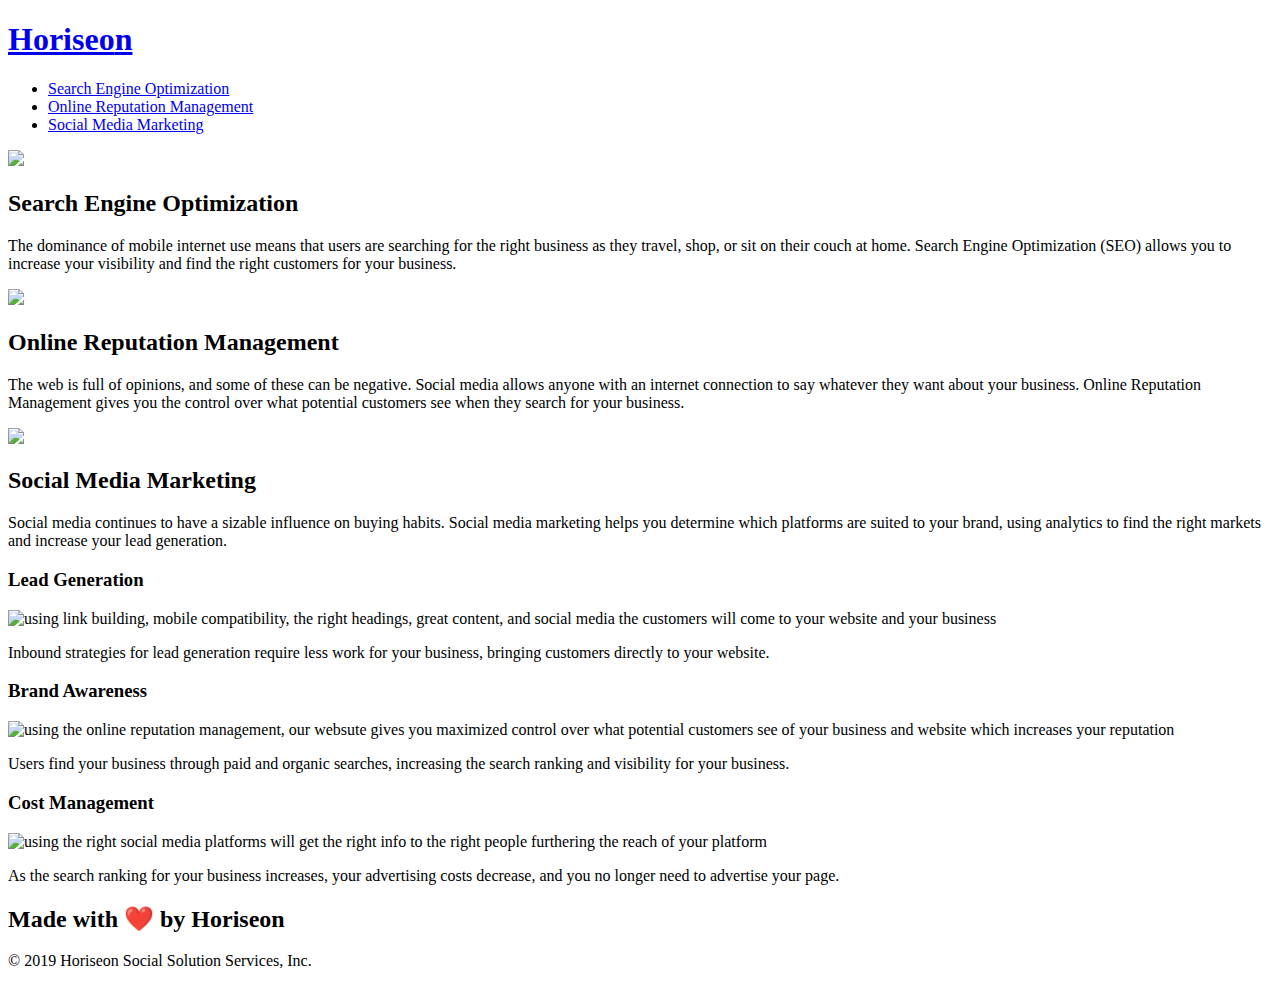
==== Develop/index.html @ 36ba6a1c "fixed search enginen link and alt texts to photos" ====
<!DOCTYPE html>
<html lang="en-us">

<head>
    <meta charset="UTF-8" />
    <link rel="stylesheet" href="./assets/css/style.css">
    <title>website</title>
</head>

<body>
    <div class="header">
        <h1>
           <a href="./index.html">Hori<span class="seo">seo</span>n</a>
        </h1>
        <div>
            <ul>
                <li>
                    <a href="index.html#search-engine-optimization">Search Engine Optimization</a>
                </li>
                <li>
                    <a href="index.html#online-reputation-management">Online Reputation Management</a>
                </li>
                <li>
                    <a href="index.html#social-media-marketing">Social Media Marketing</a>
                </li>
            </ul>
        </div>
    </div>
    <div class="hero"></div>
    <div class="content">
        <div id="search-engine-optimization" class="search-engine-optimization">
            <img src="./assets/images/search-engine-optimization.jpg" class="float-left" />
            <h2>Search Engine Optimization</h2>
            <p>
                The dominance of mobile internet use means that users are searching for the right business as they travel, shop, or sit on their couch at home. Search Engine Optimization (SEO) allows you to increase your visibility and find the right customers for your business.
            </p>
        </div>
        <div id="online-reputation-management" class="online-reputation-management">
            <img src="./assets/images/online-reputation-management.jpg" class="float-right" />
            <h2>Online Reputation Management</h2>
            <p>
                The web is full of opinions, and some of these can be negative. Social media allows anyone with an internet connection to say whatever they want about your business. Online Reputation Management gives you the control over what potential customers see when they search for your business.
            </p>
        </div>
        <div id="social-media-marketing" class="social-media-marketing">
            <img src="./assets/images/social-media-marketing.jpg" class="float-left" />
            <h2>Social Media Marketing</h2>
            <p>
                Social media continues to have a sizable influence on buying habits. Social media marketing helps you determine which platforms are suited to your brand, using analytics to find the right markets and increase your lead generation.
            </p>
        </div>
    </div>
    <div class="benefits">
        <div class="benefit-lead">
            <h3>Lead Generation</h3>
            <img src="./assets/images/lead-generation.png" alt="using link building, mobile compatibility, the right headings, great content, and social media the customers will come to your website and your business">
            <p>
                Inbound strategies for lead generation require less work for your business, bringing customers directly to your website.
            </p>
        </div>
        <div class="benefit-brand">
            <h3>Brand Awareness</h3>
            <img src="./assets/images/brand-awareness.png" alt="using the online reputation management, our websute gives you maximized control over what potential customers see of your business and website which increases your reputation">
            <p>
                Users find your business through paid and organic searches, increasing the search ranking and visibility for your business.
            </p>
        </div>
        <div class="benefit-cost">
            <h3>Cost Management</h3>
            <img src="./assets/images/cost-management.png" alt="using the right social media platforms will get the right info to the right people furthering the reach of your platform">
            <p>
                As the search ranking for your business increases, your advertising costs decrease, and you no longer need to advertise your page.
            </p>
        </div>
    </div>
    <div class="footer">
        <h2>Made with ❤️️ by Horiseon</h2>
        <p>
            &copy; 2019 Horiseon Social Solution Services, Inc.
        </p>
    </div>
</body>

</html>
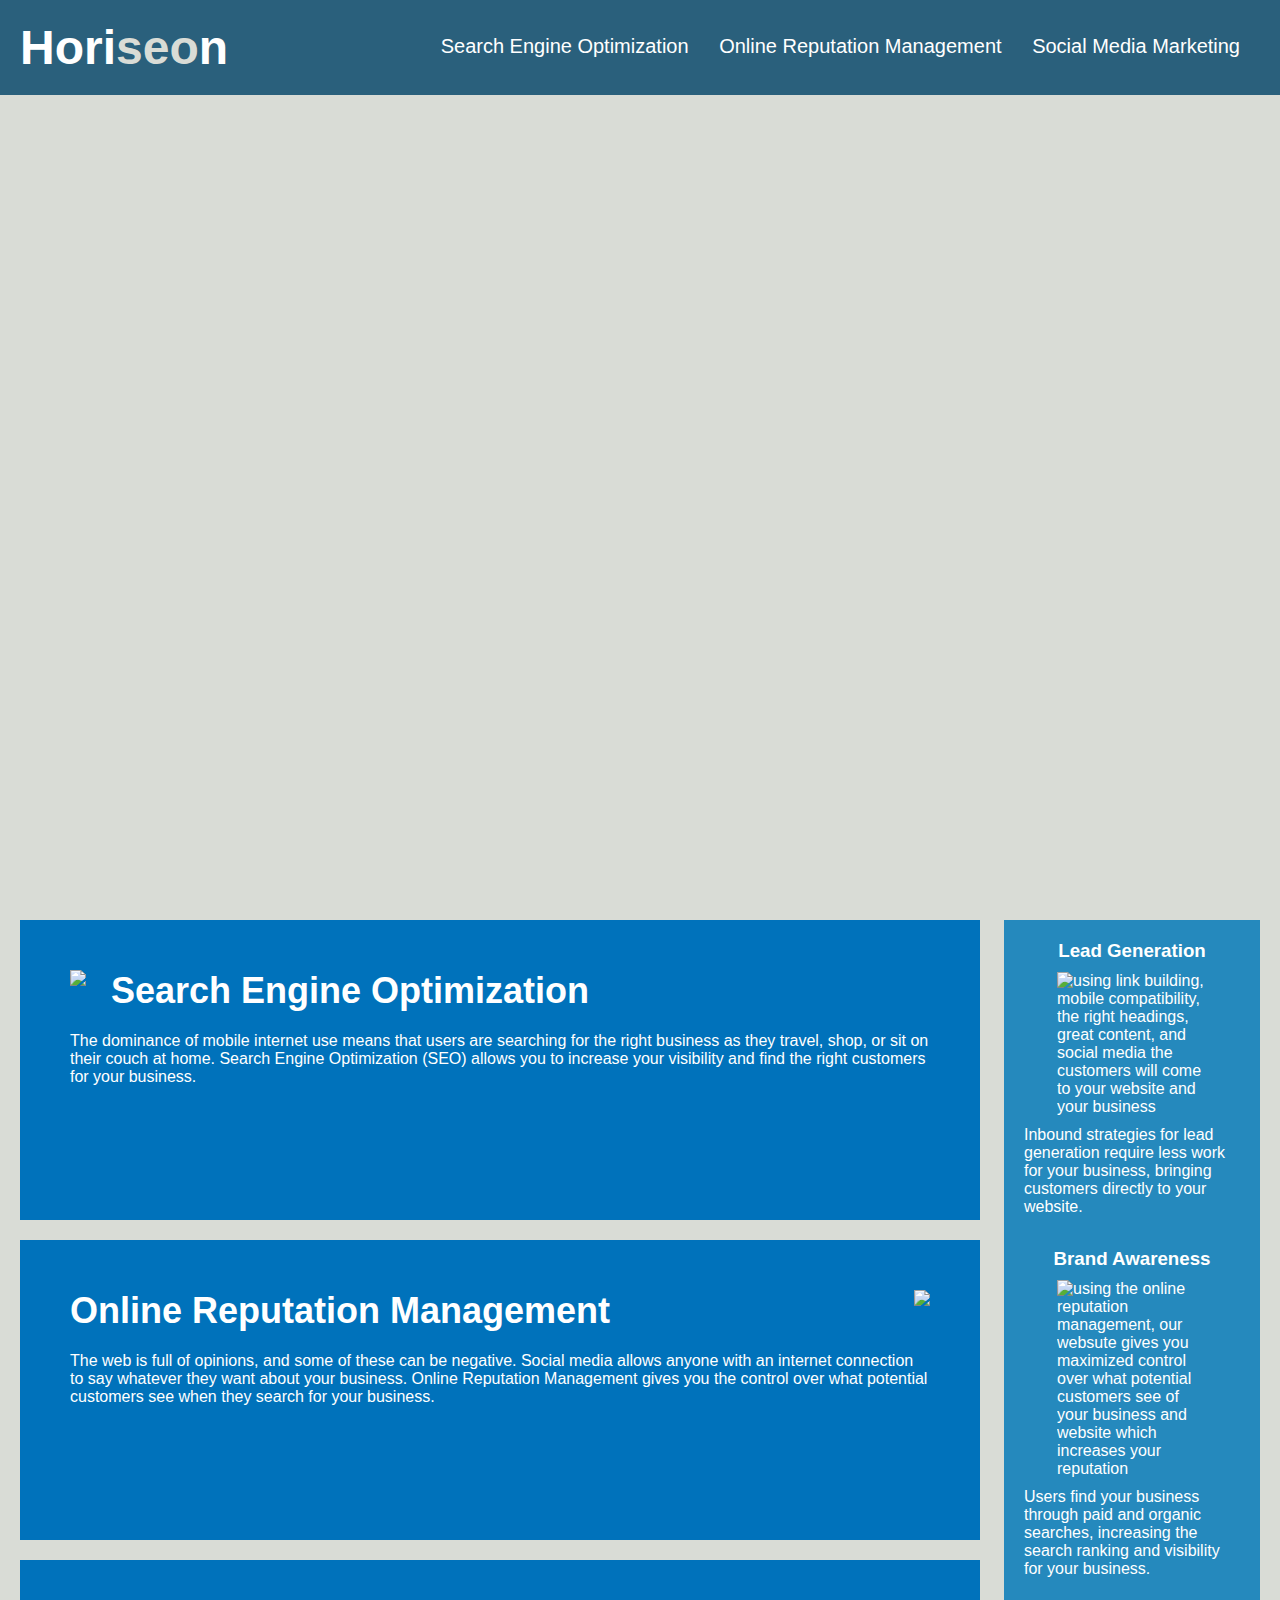
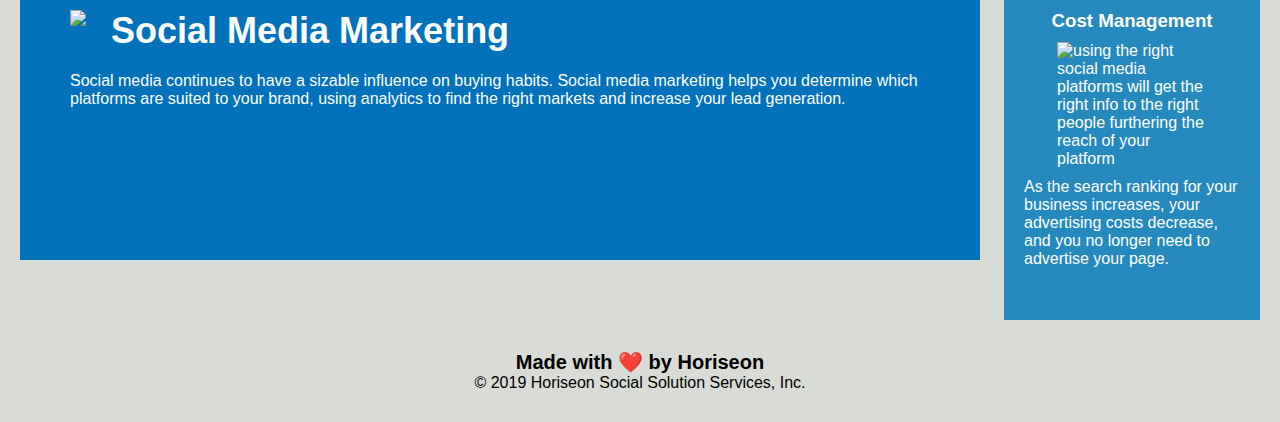
==== commit 30098ab3: "first commit" ====
--- a/Develop/index.html
+++ b/Develop/index.html
@@ -4,7 +4,7 @@
 <head>
     <meta charset="UTF-8" />
     <link rel="stylesheet" href="./assets/css/style.css">
-    <title>website</title>
+    <title>Horiseon: Marketing Agency</title>
 </head>
 
 <body>
@@ -12,7 +12,7 @@
         <h1>
            <a href="./index.html">Hori<span class="seo">seo</span>n</a>
         </h1>
-        <div>
+        <nav>
             <ul>
                 <li>
                     <a href="index.html#search-engine-optimization">Search Engine Optimization</a>
@@ -24,9 +24,9 @@
                     <a href="index.html#social-media-marketing">Social Media Marketing</a>
                 </li>
             </ul>
-        </div>
+        </nav>
     </div>
-    <div class="hero"></div>
+    <section class="hero"></section>
     <div class="content">
         <div id="search-engine-optimization" class="search-engine-optimization">
             <img src="./assets/images/search-engine-optimization.jpg" class="float-left" />
--- a/Develop/assets/css/style.css
+++ b/Develop/assets/css/style.css
@@ -0,0 +1,201 @@
+* {
+    box-sizing: border-box;
+    padding: 0;
+    margin: 0;
+}
+
+body {
+    background-color: #d9dcd6;
+}
+
+.header {
+    padding: 20px;
+    font-family: 'Trebuchet MS', 'Lucida Sans Unicode', 'Lucida Grande', 'Lucida Sans', Arial, sans-serif;
+    background-color: #2a607c;
+    color: #ffffff;
+}
+
+.header h1 {
+    display: inline-block;
+    font-size: 48px;
+}
+
+.header h1 .seo {
+    color: #d9dcd6;
+}
+
+.header nav {
+    padding-top: 15px;
+    margin-right: 20px;
+    float: right;
+    font-family: 'Gill Sans', 'Gill Sans MT', Calibri, 'Trebuchet MS', sans-serif;
+    font-size: 20px;
+}
+
+.header nav ul {
+    list-style-type: none;
+}
+
+.header nav ul li {
+    display: inline-block;
+    margin-left: 25px;
+}
+
+a {
+    color: #ffffff;
+    text-decoration: none;
+}
+
+p {
+    font-size: 16px;
+}
+
+.hero {
+    height: 800px;
+    width: 100%;
+    margin-bottom: 25px;
+    background-image: url("../images/digital-marketing-meeting.jpg");
+    background-size: cover;
+    background-position: center;
+}
+
+.float-left {
+    float: left;
+    margin-right: 25px;
+}
+
+.float-right {
+    float: right;
+    margin-left: 25px;
+}
+
+.content {
+    width: 75%;
+    display: inline-block;
+    margin-left: 20px;
+}
+
+.benefits {
+    margin-left: 0px;
+    margin-right: 20px;
+    padding: 20px;
+    clear: both;
+    float: right;
+    width: 20%;
+    height: 100%;
+    font-family: 'Gill Sans', 'Gill Sans MT', Calibri, 'Trebuchet MS', sans-serif;
+    background-color: #2589bd;
+}
+
+.benefit-lead {
+    margin-bottom: 32px;
+    color: #ffffff;
+}
+
+.benefit-brand {
+    margin-bottom: 32px;
+    color: #ffffff;
+}
+
+.benefit-cost {
+    margin-bottom: 32px;
+    color: #ffffff;
+}
+
+.benefit-lead h3 {
+    margin-bottom: 10px;
+    text-align: center;
+}
+
+.benefit-brand h3 {
+    margin-bottom: 10px;
+    text-align: center;
+}
+
+.benefit-cost h3 {
+    margin-bottom: 10px;
+    text-align: center;
+}
+
+.benefit-lead img {
+    display: block;
+    margin: 10px auto;
+    max-width: 150px;
+}
+
+.benefit-brand img {
+    display: block;
+    margin: 10px auto;
+    max-width: 150px;
+}
+
+.benefit-cost img {
+    display: block;
+    margin: 10px auto;
+    max-width: 150px;
+}
+
+.search-engine-optimization {
+    margin-bottom: 20px;
+    padding: 50px;
+    height: 300px;
+    font-family: 'Gill Sans', 'Gill Sans MT', Calibri, 'Trebuchet MS', sans-serif;
+    background-color: #0072bb;
+    color: #ffffff;
+}
+
+.online-reputation-management {
+    margin-bottom: 20px;
+    padding: 50px;
+    height: 300px;
+    font-family: 'Gill Sans', 'Gill Sans MT', Calibri, 'Trebuchet MS', sans-serif;
+    background-color: #0072bb;
+    color: #ffffff;
+}
+
+.social-media-marketing {
+    margin-bottom: 20px;
+    padding: 50px;
+    height: 300px;
+    font-family: 'Gill Sans', 'Gill Sans MT', Calibri, 'Trebuchet MS', sans-serif;
+    background-color: #0072bb;
+    color: #ffffff;
+}
+
+.search-engine-optimization img {
+    max-height: 200px;
+}
+
+.online-reputation-management img {
+    max-height: 200px;
+}
+
+.social-media-marketing img {
+    max-height: 200px;
+}
+
+.search-engine-optimization h2 {
+    margin-bottom: 20px;
+    font-size: 36px;
+}
+
+.online-reputation-management h2 {
+    margin-bottom: 20px;
+    font-size: 36px;
+}
+
+.social-media-marketing h2 {
+    margin-bottom: 20px;
+    font-size: 36px;
+}
+
+.footer {
+    padding: 30px;
+    clear: both;
+    font-family: 'Trebuchet MS', 'Lucida Sans Unicode', 'Lucida Grande', 'Lucida Sans', Arial, sans-serif;
+    text-align: center;
+}
+
+.footer h2 {
+    font-size: 20px;
+}
